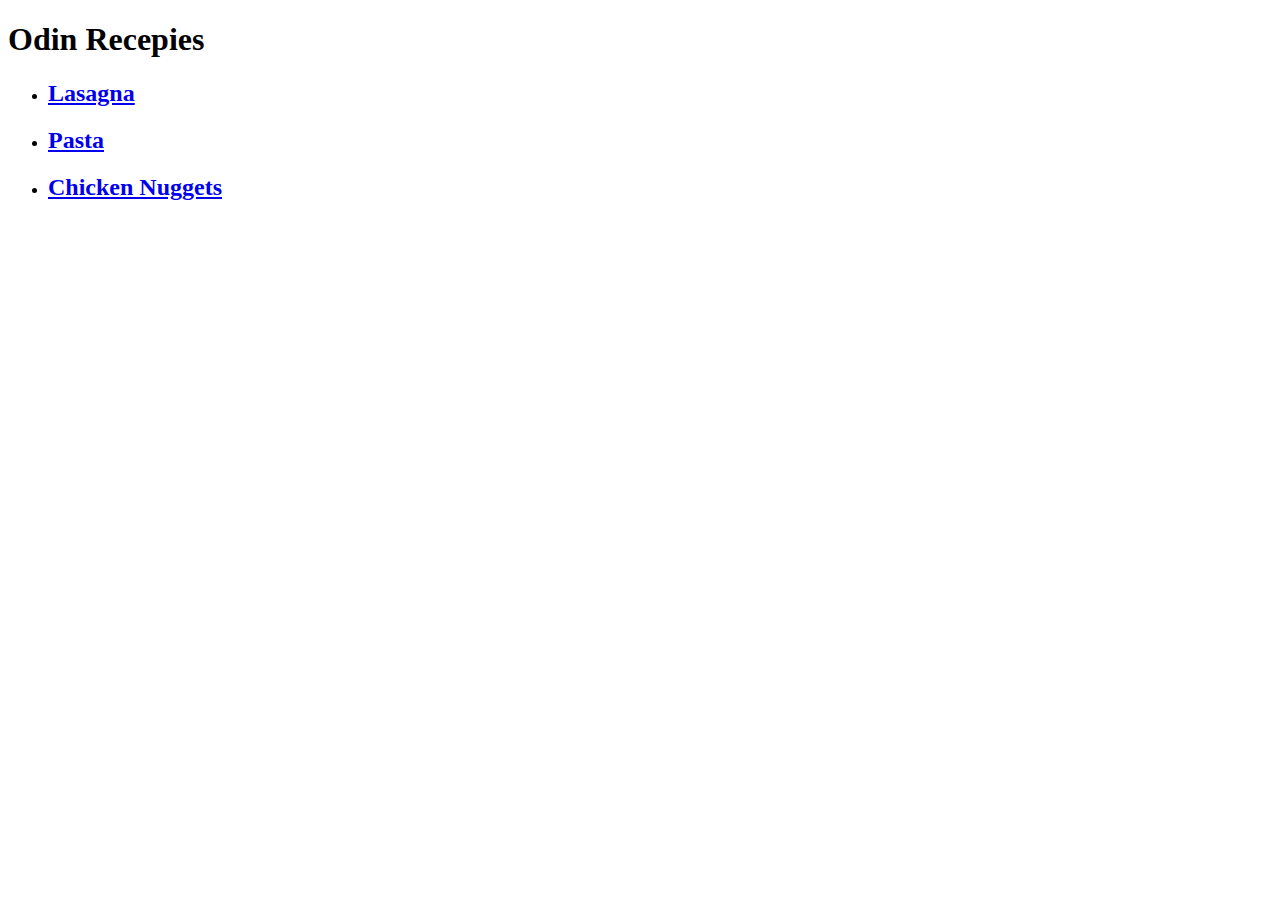
==== index.html @ 72e039f5 "Add three recipes" ====
<!DOCTYPE html>
<html lang="en">
    <head>
        <meta charset="utf-8">
        <title>Odin Recepies</title>
    </head>
    <body>
        <h1>Odin Recepies</h1>
        <ul>
            <li><h2><a href="recepies/lasagna.html" target="_blank" rel="noreferrer">Lasagna</a></h2></li>
            <li><h2><a href="recepies/pasta.html" target="_blank" rel="noreferrer">Pasta</a></h2></li>
            <li><h2><a href="recepies/chicken_nuggets.html" target="_blank" rel="noreferrer">Chicken Nuggets</a></h2></li>
        </ul>
    </body>
</html>
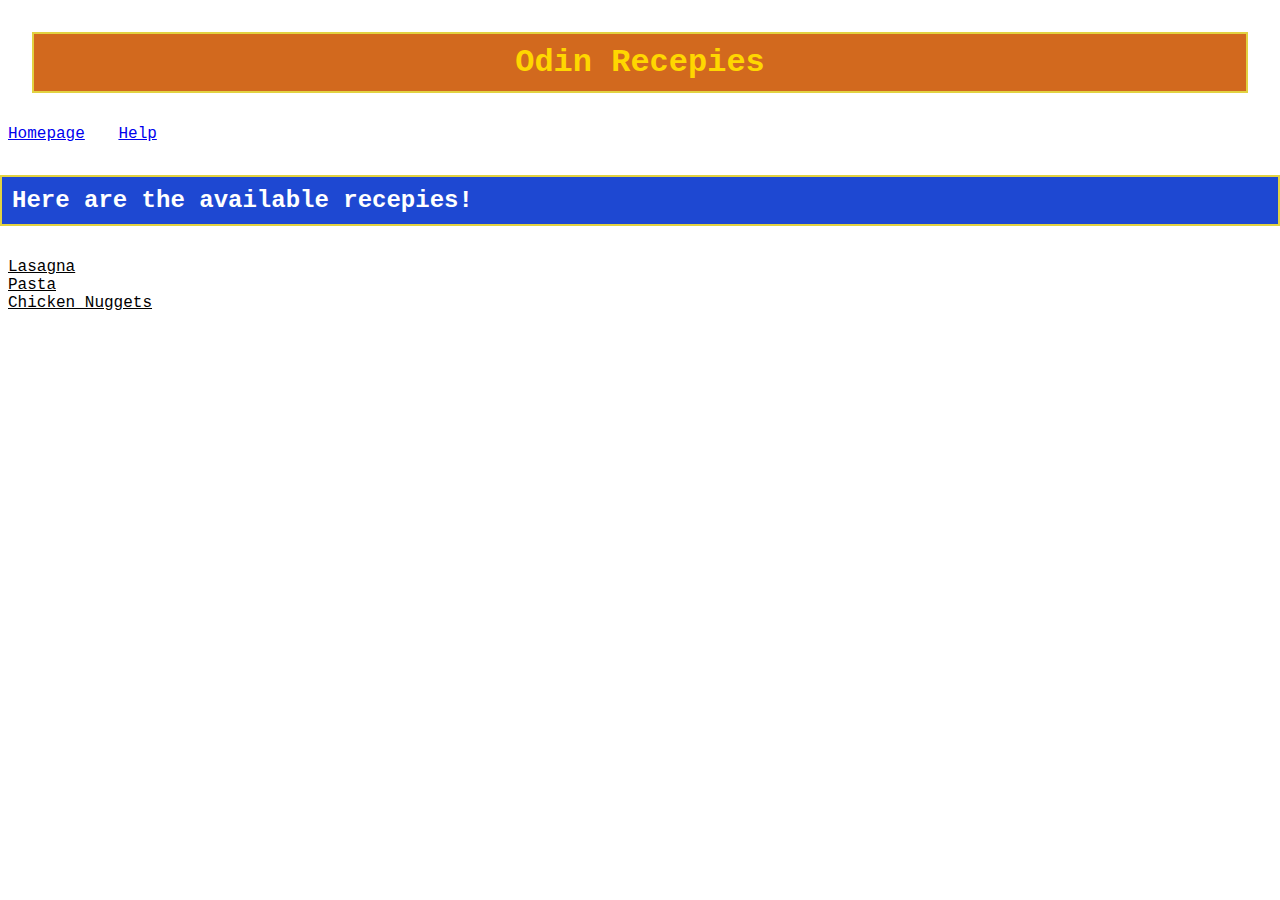
==== commit b9a9fac2: "idk" ====
--- a/index.html
+++ b/index.html
@@ -1,15 +1,19 @@
 <!DOCTYPE html>
 <html lang="en">
     <head>
+        <link rel="stylesheet" href="styles.css">
         <meta charset="utf-8">
         <title>Odin Recepies</title>
     </head>
     <body>
         <h1>Odin Recepies</h1>
+        <div><a href="index.html" class="toplink" target="_blank" rel="noreferrer">Homepage</a>
+            <a href="help.html" class="toplink" target="_blank" rel="noreferrer">Help</a></div>
+        <h2>Here are the available recepies!</h2>
         <ul>
-            <li><h2><a href="recepies/lasagna.html" target="_blank" rel="noreferrer">Lasagna</a></h2></li>
-            <li><h2><a href="recepies/pasta.html" target="_blank" rel="noreferrer">Pasta</a></h2></li>
-            <li><h2><a href="recepies/chicken_nuggets.html" target="_blank" rel="noreferrer">Chicken Nuggets</a></h2></li>
+            <li><div><a class="Recepies" href="recepies/lasagna.html" target="_blank" rel="noreferrer">Lasagna</a></div></li>
+            <li><div><a class="Recepies" href="recepies/pasta.html" target="_blank" rel="noreferrer">Pasta</a></div></li>
+            <li><div><a class="Recepies" href="recepies/chicken_nuggets.html" target="_blank" rel="noreferrer">Chicken Nuggets</a></div></li>
         </ul>
     </body>
 </html>--- a/styles.css
+++ b/styles.css
@@ -0,0 +1,43 @@
+* {
+    box-sizing: border-box;
+    padding: 0px;
+    margin: 0px;
+    border: 0px;
+    font-family: 'Courier New', Courier, monospace;
+}
+
+h1 {
+    font-size: 2em;
+    color: gold;
+    background-color: chocolate;
+    align-content: center;
+    text-align: center;
+    padding: 10px;
+    margin: 32px;
+    border: 2px solid rgb(226, 210, 65);
+}
+
+.toplink {
+    text-align: center;
+    margin: 8px;
+    margin-left: 0;
+    padding: 8px;
+}
+
+h2 {
+    font-size: 1.5em;
+    color: white;
+    background-color: rgb(30, 72, 210);
+    padding: 10px;
+    margin-top: 32px;
+    margin-bottom: 32px;
+    border: 2px solid rgb(226, 210, 65);
+}
+
+.Recepies {
+    box-sizing: content-box;
+    height: 54px;
+    color: rgb(0, 0, 0);
+    margin: 4px;
+    padding: 4px;
+}